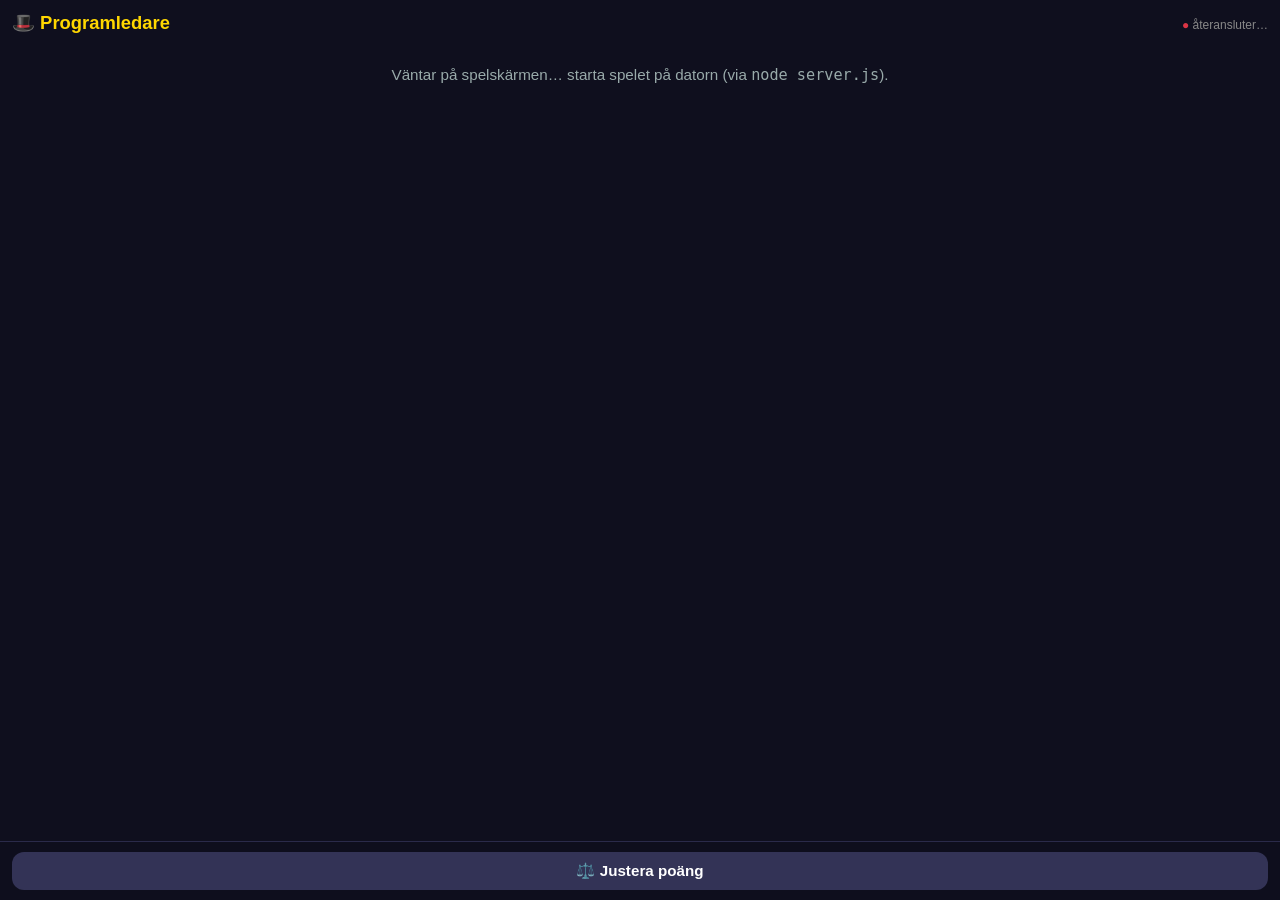
==== host.html @ 184aafbe "Lägg till telefonstyrning: LAN-server, värd-fjärr och mobilbuzzers node server.js startar en beroend" ====
<!DOCTYPE html>
<html lang="sv">
<head>
    <meta charset="UTF-8">
    <meta name="viewport" content="width=device-width, initial-scale=1.0, user-scalable=no">
    <meta name="theme-color" content="#060CE9">
    <title>Jeopardy – Programledare</title>
    <link rel="icon" href="data:image/svg+xml,<svg xmlns='http://www.w3.org/2000/svg' viewBox='0 0 100 100'><rect width='100' height='100' rx='16' fill='%23060CE9'/><text x='50' y='76' font-size='64' text-anchor='middle'>🎩</text></svg>">
    <style>
        * { margin: 0; padding: 0; box-sizing: border-box; -webkit-tap-highlight-color: transparent; }
        body {
            font-family: -apple-system, 'Segoe UI', Roboto, Arial, sans-serif;
            background: #0f0f1e;
            color: white;
            min-height: 100vh;
            padding: 12px 12px 90px;
        }
        header {
            display: flex;
            align-items: baseline;
            justify-content: space-between;
            margin-bottom: 10px;
        }
        h1 { font-size: 1.15rem; color: #ffd700; }
        .round { font-size: 0.85rem; color: #60d0ff; font-weight: bold; }
        .conn { font-size: 0.75rem; color: #888; }
        .conn.ok::before { content: "● "; color: #4cd964; }
        .conn.bad::before { content: "● "; color: #dc3545; }

        .scores {
            display: grid;
            grid-template-columns: repeat(4, 1fr);
            gap: 6px;
            margin-bottom: 12px;
        }
        .score-card {
            background: #1e3c72;
            border-radius: 8px;
            padding: 7px 4px;
            text-align: center;
            border: 2px solid transparent;
        }
        .score-card.owner { border-color: #ffd700; }
        .score-card.buzzed { background: #7a2331; }
        .score-card .nm { font-size: 0.78rem; font-weight: bold; }
        .score-card .sc { font-size: 0.85rem; color: #ffd700; font-variant-numeric: tabular-nums; }

        .panel {
            background: #141432;
            border-radius: 12px;
            padding: 14px;
            margin-bottom: 12px;
        }
        .hint { color: #9aa; font-size: 0.95rem; text-align: center; padding: 10px 0; }

        .btn {
            display: block;
            width: 100%;
            border: none;
            border-radius: 12px;
            padding: 16px;
            font-size: 1.2rem;
            font-weight: bold;
            color: white;
            background: #2130b4;
            margin-top: 10px;
            cursor: pointer;
        }
        .btn:active { transform: scale(0.98); }
        .btn.gold { background: #b8860b; }
        .btn.green { background: #28a745; }
        .btn.red { background: #dc3545; }
        .btn:disabled { background: #333; color: #777; }
        .btn-row { display: flex; gap: 10px; }
        .btn-row .btn { flex: 1; margin-top: 10px; }

        /* Minibräde */
        .board { display: grid; grid-template-columns: repeat(6, 1fr); gap: 4px; }
        .cat {
            background: #2130b4;
            border-radius: 4px;
            font-size: 0.55rem;
            font-weight: bold;
            text-transform: uppercase;
            text-align: center;
            padding: 4px 2px;
            min-height: 34px;
            display: flex;
            align-items: center;
            justify-content: center;
            overflow-wrap: anywhere;
        }
        .cell {
            background: #060CE9;
            color: #ffd700;
            border: none;
            border-radius: 4px;
            font-size: 0.95rem;
            font-weight: bold;
            padding: 12px 0;
            font-variant-numeric: tabular-nums;
        }
        .cell:active { background: #0808ff; }
        .cell.done { background: #1a1a2e; color: #333; }

        /* Facitkort */
        .facit .cat-name { color: #60d0ff; font-size: 0.8rem; text-transform: uppercase; }
        .facit .val { color: #ffd700; font-weight: bold; font-size: 1.05rem; margin: 2px 0 8px; }
        .facit .clue { font-size: 1rem; line-height: 1.45; color: #ddd; }
        .facit .ans {
            margin-top: 10px;
            padding: 10px;
            background: rgba(144, 238, 144, 0.12);
            border-left: 4px solid #90EE90;
            border-radius: 6px;
            font-size: 1.15rem;
            font-weight: bold;
            color: #90EE90;
        }
        .buzzinfo { text-align: center; font-size: 1rem; color: #ffd700; margin-top: 10px; min-height: 22px; }

        input[type=number] {
            width: 100%;
            font-size: 1.4rem;
            font-weight: bold;
            text-align: center;
            padding: 12px;
            border-radius: 10px;
            border: 2px solid #ffd700;
            background: #0f0f1e;
            color: white;
            margin-top: 10px;
        }

        /* Poängjustering */
        .footer {
            position: fixed;
            left: 0; right: 0; bottom: 0;
            padding: 10px 12px;
            background: rgba(15, 15, 30, 0.95);
            border-top: 1px solid #2a2a4a;
        }
        .footer .btn { margin-top: 0; padding: 10px; font-size: 0.95rem; background: #333356; }
        .adjust-grid { display: grid; grid-template-columns: 1fr 1fr; gap: 8px; }
        .adjust-grid label { font-size: 0.85rem; color: #ffd700; font-weight: bold; }
        .adjust-grid input { margin-top: 4px; font-size: 1.1rem; padding: 8px; }
        [hidden] { display: none !important; }
    </style>
</head>
<body>
    <header>
        <h1>🎩 Programledare</h1>
        <span class="round" id="round"></span>
        <span class="conn bad" id="conn">ansluter…</span>
    </header>

    <div class="scores" id="scores"></div>
    <div id="content"><p class="hint">Väntar på spelskärmen… starta spelet på datorn (via <code>node server.js</code>).</p></div>

    <div class="footer" id="footer">
        <button class="btn" id="adjustBtn">⚖️ Justera poäng</button>
        <div id="adjustPanel" hidden>
            <div class="adjust-grid" id="adjustGrid"></div>
            <div class="btn-row">
                <button class="btn green" id="adjustSave">Spara</button>
                <button class="btn" id="adjustCancel">Avbryt</button>
            </div>
        </div>
    </div>

    <script src="gamedata.js"></script>
    <script>
    (() => {
        let state = null;

        const send = (cmd) => fetch('/action', {
            method: 'POST',
            headers: { 'Content-Type': 'application/json' },
            body: JSON.stringify({ kind: 'command', ...cmd }),
        }).catch(() => {});

        const esc = (s) => String(s).replace(/[&<>"]/g,
            c => ({ '&': '&amp;', '<': '&lt;', '>': '&gt;', '"': '&quot;' }[c]));

        // Gör frågetextens HTML läsbar på en liten skärm
        function clueText(q) {
            if (q.question.includes('question-image')) return '🖼️ Bildfråga (visas på skärmen)';
            if (q.question.includes('intro-question')) return '🔊 Ljudfråga (spelas på skärmen)';
            const symbol = q.question.match(/font-size: 10rem[^>]*>([^<]+)</);
            if (symbol) return `Tecknet:  ${symbol[1].replace('&amp;', '&')}`;
            return q.question;
        }

        function currentQuestionData() {
            if (!state || !state.question) return null;
            return gameData[`round${state.round}`].questions[state.question.col][state.question.row];
        }

        // --- Rendering ------------------------------------------------------

        function renderScores() {
            document.getElementById('scores').innerHTML = state.names.map((n, i) => `
                <div class="score-card ${state.owner === i ? 'owner' : ''} ${state.buzzerWinner === i ? 'buzzed' : ''}">
                    <div class="nm">${state.owner === i ? '👑 ' : ''}${esc(n)}</div>
                    <div class="sc">${state.scores[i]}</div>
                </div>`).join('');
        }

        function facitCard() {
            const data = currentQuestionData();
            const q = state.question;
            return `
                <div class="panel facit">
                    <div class="cat-name">${esc(q.category)}</div>
                    <div class="val">${q.value} kr${q.isDailyDouble ? ' · DUBBELCHANS' + (q.wager ? ` (insats ${q.wager} kr)` : '') : ''}</div>
                    <div class="clue">${esc(clueText(data))}</div>
                    <div class="ans">✓ ${esc(data.answer) || '(inget facit)'}</div>
                </div>`;
        }

        function miniBoard() {
            const cats = state.categories.map(c => `<div class="cat">${esc(c)}</div>`).join('');
            let cells = '';
            for (let row = 0; row < 5; row++) {
                for (let col = 0; col < 6; col++) {
                    const value = gameData[`round${state.round}`].questions[col][row].value;
                    const done = state.answered.includes(`${col}-${row}`);
                    cells += done
                        ? `<button class="cell done" disabled></button>`
                        : `<button class="cell" data-col="${col}" data-row="${row}">${value}</button>`;
                }
            }
            return `<div class="panel"><div class="board">${cats}${cells}</div>
                <p class="hint">${state.owner !== null ? esc(state.names[state.owner]) + ' väljer — ' : ''}tryck på en ruta för att öppna frågan</p></div>`;
        }

        function render() {
            const content = document.getElementById('content');
            if (!state) return;

            document.getElementById('round').textContent =
                ['', 'Omgång 1', 'Omgång 2', 'Omgång 3'][state.round] || '';
            renderScores();

            // Vinnarskärm
            if (state.winnerOpen) {
                content.innerHTML = `<div class="panel"><p class="hint">🎉 Spelet är slut!</p>
                    <button class="btn gold" data-cmd="newgame">Nytt spel</button></div>`;
                return wire(content);
            }

            // Final Jeopardy
            if (state.finalPhase) {
                content.innerHTML = finalView();
                return wire(content);
            }

            // Ställning inför finalen
            if (state.standingsOpen) {
                content.innerHTML = `<div class="panel"><p class="hint">Ställningen visas på skärmen</p>
                    <button class="btn gold" data-key="PageDown">Vidare till priserna 🎁</button></div>`;
                return wire(content);
            }

            // Öppen fråga
            if (state.question) {
                if (state.ddAwaitingWager) {
                    const max = state.question.maxWager || 0;
                    content.innerHTML = `${facitCard()}
                        <div class="panel">
                            <p class="hint">${esc(state.names[state.owner] ?? '')} satsar (max ${max} kr)</p>
                            <input type="number" id="wagerInput" step="100" min="0" max="${max}" value="${Math.min(1000, max)}">
                            <button class="btn gold" id="wagerBtn">Bekräfta insats</button>
                        </div>`;
                    return wire(content);
                }
                const canJudge = state.buzzerWinner !== null || state.question.isDailyDouble;
                const buzzText = state.buzzerWinner !== null
                    ? `🔔 ${esc(state.names[state.buzzerWinner])} svarar!`
                    : state.question.isDailyDouble
                        ? `${esc(state.names[state.owner] ?? '')} svarar (dubbelchans)`
                        : state.buzzerActive ? 'Väntar på buzz…' : '';
                content.innerHTML = `${facitCard()}
                    <div class="buzzinfo">${buzzText}</div>
                    <div class="btn-row">
                        <button class="btn green" data-key="PageDown" ${canJudge ? '' : 'disabled'}>✓ RÄTT</button>
                        <button class="btn red" data-key="PageUp" ${canJudge ? '' : 'disabled'}>✗ FEL</button>
                    </div>`;
                return wire(content);
            }

            // Spelplansfaser
            if (!state.gameStarted) {
                content.innerHTML = `<div class="panel"><p class="hint">Allt klart på skärmen?</p>
                    <button class="btn gold" data-cmd="start">▶ Starta spelet</button></div>`;
            } else if (!state.valuesRevealed) {
                content.innerHTML = `<div class="panel"><p class="hint">Beloppen snurrar fram…</p></div>`;
            } else if (!state.categoriesRevealed) {
                content.innerHTML = `<div class="panel">
                    <p class="hint">Kategorier avslöjade: ${state.revealedCategories}/6</p>
                    <button class="btn gold" data-key="PageDown">Avslöja nästa kategori</button></div>`;
            } else if (!state.ownerSelected) {
                content.innerHTML = `<div class="panel"><p class="hint">Alla kategorier avslöjade!</p>
                    <button class="btn gold" data-key="PageDown">🎲 Slumpa spelägare</button></div>`;
            } else {
                content.innerHTML = miniBoard();
            }
            wire(content);
        }

        function finalView() {
            const p = state.finalPhase;
            if (p === 'intro') return `<div class="panel"><p class="hint">FINAL!</p>
                <button class="btn gold" data-key="PageDown">Visa kategorin</button></div>`;
            if (p === 'categoryReveal') return `<div class="panel">
                <p class="hint">Kategori: ${esc(gameData.final.category)}</p>
                <button class="btn gold" data-key="PageDown">Starta satsningarna</button></div>`;
            if (p === 'wager') {
                const name = state.names[state.finalPlayer] || '';
                return `<div class="panel">
                    <p class="hint">${esc(name)} satsar (max ${state.finalWagerMax} kr)</p>
                    <input type="number" id="wagerInput" step="100" min="0" max="${state.finalWagerMax}" value="0">
                    <button class="btn gold" id="wagerBtn">Bekräfta insats</button></div>`;
            }
            if (p === 'ready') return `<div class="panel"><p class="hint">Alla har satsat!</p>
                <button class="btn gold" data-key="PageDown">Visa frågan</button></div>`;
            if (p === 'question') return `<div class="panel facit">
                <div class="cat-name">${esc(gameData.final.category)}</div>
                <div class="clue">${esc(gameData.final.question)}</div>
                <div class="ans">✓ ${esc(gameData.final.answer)}</div>
                <p class="hint">🎵 Betänketidsmusiken spelar — rättningen startar när den är klar</p></div>`;
            if (p === 'correction') return `<div class="panel"><p class="hint">Dags att rätta!</p>
                <button class="btn gold" data-key="PageDown">Starta rättningen</button></div>`;
            if (p === 'reveal') {
                const name = state.names[state.finalPlayer] || '';
                return `<div class="panel facit">
                    <div class="ans">✓ ${esc(gameData.final.answer)}</div>
                    <p class="hint" style="margin-top:8px">Rättar: <b>${esc(name)}</b></p>
                    <div class="btn-row">
                        <button class="btn green" data-key="PageDown" ${state.revealButtonsVisible ? '' : 'disabled'}>✓ RÄTT</button>
                        <button class="btn red" data-key="PageUp" ${state.revealButtonsVisible ? '' : 'disabled'}>✗ FEL</button>
                    </div></div>`;
            }
            return `<div class="panel"><p class="hint">Final pågår…</p></div>`;
        }

        function wire(root) {
            root.querySelectorAll('[data-key]').forEach(el =>
                el.onclick = () => send({ type: 'key', key: el.dataset.key }));
            root.querySelectorAll('[data-cmd]').forEach(el =>
                el.onclick = () => send({ type: el.dataset.cmd }));
            root.querySelectorAll('.cell[data-col]').forEach(el =>
                el.onclick = () => send({ type: 'select', col: +el.dataset.col, row: +el.dataset.row }));
            const wagerBtn = root.querySelector('#wagerBtn');
            if (wagerBtn) wagerBtn.onclick = () => {
                const amount = parseInt(root.querySelector('#wagerInput').value, 10) || 0;
                send({ type: 'wager', amount });
            };
        }

        // --- Poängjustering -------------------------------------------------

        const adjustPanel = document.getElementById('adjustPanel');
        document.getElementById('adjustBtn').onclick = () => {
            if (!state) return;
            document.getElementById('adjustGrid').innerHTML = state.names.map((n, i) => `
                <div><label>${esc(n)}</label>
                <input type="number" step="100" id="adj${i}" value="${state.scores[i]}"></div>`).join('');
            adjustPanel.hidden = false;
            document.getElementById('adjustBtn').hidden = true;
        };
        const closeAdjust = () => {
            adjustPanel.hidden = true;
            document.getElementById('adjustBtn').hidden = false;
        };
        document.getElementById('adjustCancel').onclick = closeAdjust;
        document.getElementById('adjustSave').onclick = () => {
            const values = [0, 1, 2, 3].map(i =>
                parseInt(document.getElementById(`adj${i}`).value, 10) || 0);
            send({ type: 'scores', values });
            closeAdjust();
        };

        // --- Anslutning -----------------------------------------------------

        const conn = document.getElementById('conn');
        const source = new EventSource('/events');
        source.onopen = () => { conn.textContent = 'ansluten'; conn.className = 'conn ok'; };
        source.onerror = () => { conn.textContent = 'återansluter…'; conn.className = 'conn bad'; };
        source.onmessage = (event) => {
            try {
                const message = JSON.parse(event.data);
                if (message.kind === 'state') { state = message.state; render(); }
            } catch { /* ignorera */ }
        };
    })();
    </script>
</body>
</html>
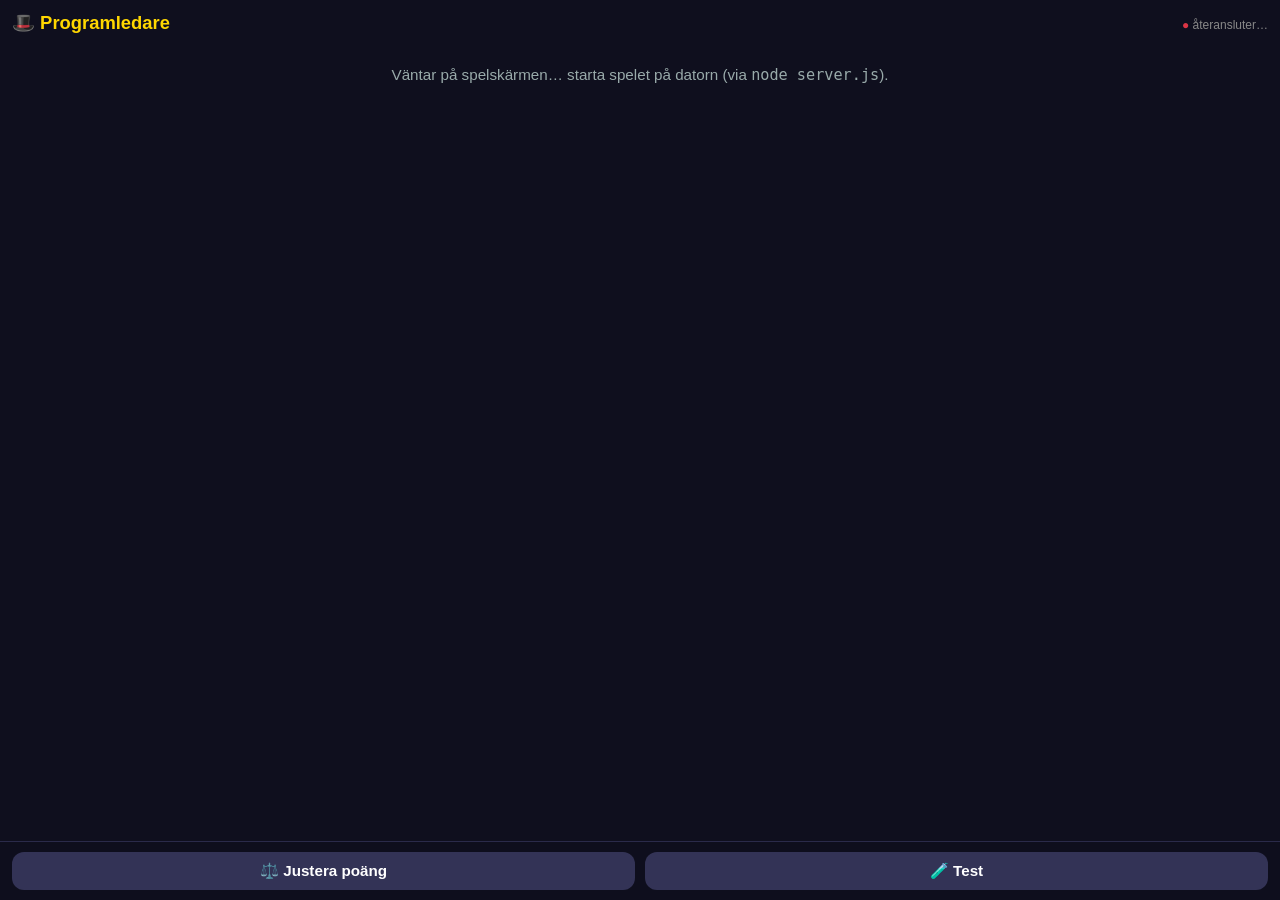
==== commit 2f4f2e32: "Buzz-lås tills värden läst klart, lysande ram och testknappar i /host Buzzrarna är nu låsta när en f" ====
--- a/host.html
+++ b/host.html
@@ -158,12 +158,23 @@
     <div id="content"><p class="hint">Väntar på spelskärmen… starta spelet på datorn (via <code>node server.js</code>).</p></div>
 
     <div class="footer" id="footer">
-        <button class="btn" id="adjustBtn">⚖️ Justera poäng</button>
+        <div class="btn-row" id="footerButtons">
+            <button class="btn" id="adjustBtn" style="margin-top:0">⚖️ Justera poäng</button>
+            <button class="btn" id="testBtn" style="margin-top:0">🧪 Test</button>
+        </div>
         <div id="adjustPanel" hidden>
             <div class="adjust-grid" id="adjustGrid"></div>
             <div class="btn-row">
                 <button class="btn green" id="adjustSave">Spara</button>
                 <button class="btn" id="adjustCancel">Avbryt</button>
+            </div>
+        </div>
+        <div id="testPanel" hidden>
+            <p class="hint" style="padding:4px 0">Testverktyg — inget för skarpt spel!</p>
+            <div class="btn-row">
+                <button class="btn" id="clearBoardBtn">⏭ Rensa spelplanen</button>
+                <button class="btn" id="jumpWinnerBtn">🏁 Vinnarskärmen</button>
+                <button class="btn" id="testClose">Stäng</button>
             </div>
         </div>
     </div>
@@ -279,9 +290,14 @@
                     ? `🔔 ${esc(state.names[state.buzzerWinner])} svarar!`
                     : state.question.isDailyDouble
                         ? `${esc(state.names[state.owner] ?? '')} svarar (dubbelchans)`
-                        : state.buzzerActive ? 'Väntar på buzz…' : '';
+                        : state.awaitingRead
+                            ? (state.question.kind === 'audio' ? '🔊 Klippet spelas — buzz öppnas när det är klart' : '🔒 Buzz låst — läs upp frågan')
+                            : state.buzzerActive ? '🔔 Buzz öppen — väntar…' : '';
+                const armButton = (state.awaitingRead && !state.question.isDailyDouble)
+                    ? `<button class="btn gold" data-key="PageDown">🔔 Öppna för buzz</button>` : '';
                 content.innerHTML = `${facitCard()}
                     <div class="buzzinfo">${buzzText}</div>
+                    ${armButton}
                     <div class="btn-row">
                         <button class="btn green" data-key="PageDown" ${canJudge ? '' : 'disabled'}>✓ RÄTT</button>
                         <button class="btn red" data-key="PageUp" ${canJudge ? '' : 'disabled'}>✗ FEL</button>
@@ -361,18 +377,31 @@
         // --- Poängjustering -------------------------------------------------
 
         const adjustPanel = document.getElementById('adjustPanel');
+        const testPanel = document.getElementById('testPanel');
+        const footerButtons = document.getElementById('footerButtons');
         document.getElementById('adjustBtn').onclick = () => {
             if (!state) return;
             document.getElementById('adjustGrid').innerHTML = state.names.map((n, i) => `
                 <div><label>${esc(n)}</label>
                 <input type="number" step="100" id="adj${i}" value="${state.scores[i]}"></div>`).join('');
             adjustPanel.hidden = false;
-            document.getElementById('adjustBtn').hidden = true;
+            footerButtons.hidden = true;
         };
         const closeAdjust = () => {
             adjustPanel.hidden = true;
-            document.getElementById('adjustBtn').hidden = false;
-        };
+            footerButtons.hidden = false;
+        };
+
+        document.getElementById('testBtn').onclick = () => {
+            testPanel.hidden = false;
+            footerButtons.hidden = true;
+        };
+        document.getElementById('testClose').onclick = () => {
+            testPanel.hidden = true;
+            footerButtons.hidden = false;
+        };
+        document.getElementById('clearBoardBtn').onclick = () => send({ type: 'key', key: 'b' });
+        document.getElementById('jumpWinnerBtn').onclick = () => send({ type: 'key', key: 'j' });
         document.getElementById('adjustCancel').onclick = closeAdjust;
         document.getElementById('adjustSave').onclick = () => {
             const values = [0, 1, 2, 3].map(i =>
